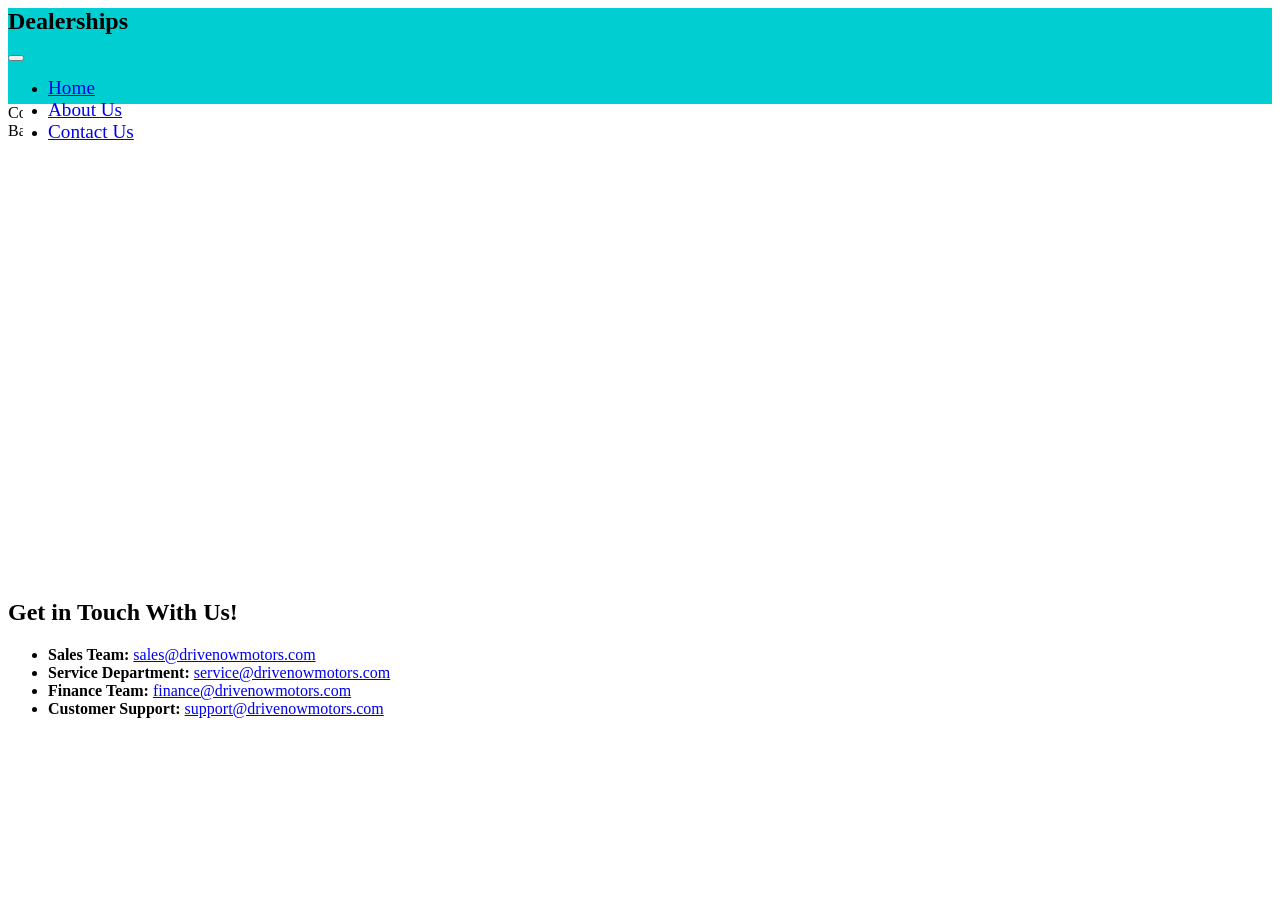
==== server/frontend/static/Contact.html @ 4c3b455e "Static pages updates" ====
<html>
<head>
  <!-- Link the style sheet here -->
  <link rel="stylesheet" href="/static/style.css">
  <link rel="stylesheet" href="/static/bootstrap.min.css">
  <title>Contact Us</title>
</head>
<nav class="navbar navbar-expand-lg navbar-light" style="background-color:darkturquoise; height: 1in;">
    <div class="container-fluid">
      <h2 style="padding-right: 5%;">Dealerships</h2>
      <button class="navbar-toggler" type="button" data-bs-toggle="collapse" data-bs-target="#navbarText" aria-controls="navbarText" aria-expanded="false" aria-label="Toggle navigation">
        <span class="navbar-toggler-icon"></span>
      </button>
      <div class="collapse navbar-collapse" id="navbarText">
        <ul class="navbar-nav me-auto mb-2 mb-lg-0">
          <li class="nav-item">
            <a class="nav-link" style="font-size: larger;" aria-current="page" href="/">Home</a>
          </li>
          <li class="nav-item">
            <a class="nav-link active" style="font-size: larger;" href="/about">About Us</a>
          </li>
          <li class="nav-item">
            <a class="nav-link" style="font-size: larger;" href="/contact">Contact Us</a>
          </li>
        </ul>
      </div>
    </div>
</nav>

<div class="contact-body">
    <img src="/static/receptionist.jpg" alt="Contact Banner" class="contact-section" width="15px" height="475px" />

    <section class="contact-section">
      <h2>Get in Touch With Us!</h2>
      <ul>
        <li><strong>Sales Team:</strong> <a href="mailto:sales@drivenowmotors.com">sales@drivenowmotors.com</a></li>
        <li><strong>Service Department:</strong> <a href="mailto:service@drivenowmotors.com">service@drivenowmotors.com</a></li>
        <li><strong>Finance Team:</strong> <a href="mailto:finance@drivenowmotors.com">finance@drivenowmotors.com</a></li>
        <li><strong>Customer Support:</strong> <a href="mailto:support@drivenowmotors.com">support@drivenowmotors.com</a></li>
      </ul>
    </section>

</div>
</html>
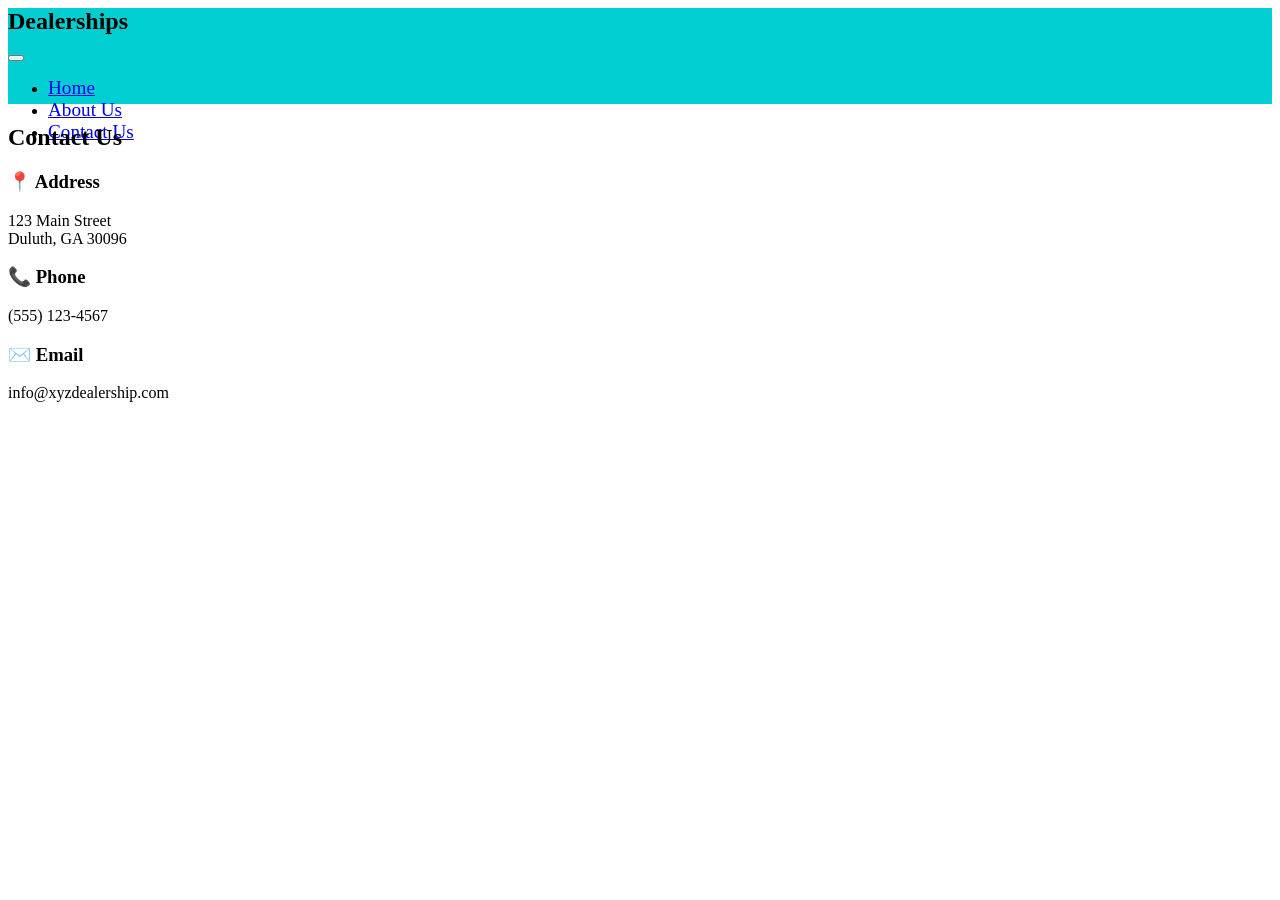
==== commit aa97a232: "First changes" ====
--- a/server/frontend/static/Contact.html
+++ b/server/frontend/static/Contact.html
@@ -1,11 +1,10 @@
 <html>
 <head>
-  <!-- Link the style sheet here -->
-  <link rel="stylesheet" href="/static/style.css">
-  <link rel="stylesheet" href="/static/bootstrap.min.css">
-  <title>Contact Us</title>
+    <link rel="stylesheet" href="/static/style.css">
+    <link rel="stylesheet" href="/static/bootstrap.min.css">
 </head>
-<nav class="navbar navbar-expand-lg navbar-light" style="background-color:darkturquoise; height: 1in;">
+<div>
+    <nav class="navbar navbar-expand-lg navbar-light" style="background-color:darkturquoise; height: 1in;">
     <div class="container-fluid">
       <h2 style="padding-right: 5%;">Dealerships</h2>
       <button class="navbar-toggler" type="button" data-bs-toggle="collapse" data-bs-target="#navbarText" aria-controls="navbarText" aria-expanded="false" aria-label="Toggle navigation">
@@ -25,20 +24,26 @@
         </ul>
       </div>
     </div>
-</nav>
-
-<div class="contact-body">
-    <img src="/static/receptionist.jpg" alt="Contact Banner" class="contact-section" width="15px" height="475px" />
-
-    <section class="contact-section">
-      <h2>Get in Touch With Us!</h2>
-      <ul>
-        <li><strong>Sales Team:</strong> <a href="mailto:sales@drivenowmotors.com">sales@drivenowmotors.com</a></li>
-        <li><strong>Service Department:</strong> <a href="mailto:service@drivenowmotors.com">service@drivenowmotors.com</a></li>
-        <li><strong>Finance Team:</strong> <a href="mailto:finance@drivenowmotors.com">finance@drivenowmotors.com</a></li>
-        <li><strong>Customer Support:</strong> <a href="mailto:support@drivenowmotors.com">support@drivenowmotors.com</a></li>
-      </ul>
-    </section>
+  </nav>
+<div class="contact-container">
+    <h2>Contact Us</h2>
+    <div class="contact-info">
+      <div class="info-box">
+        <h3>📍 Address</h3>
+        <p>123 Main Street<br>Duluth, GA 30096</p>
+      </div>
+      <div class="info-box">
+        <h3>📞 Phone</h3>
+        <p>(555) 123-4567</p>
+      </div>
+      <div class="info-box">
+        <h3>✉️ Email</h3>
+        <p>info@xyzdealership.com</p>
+      </div>
+    </div>
+</div>
 
 </div>
-</html>+
+
+
